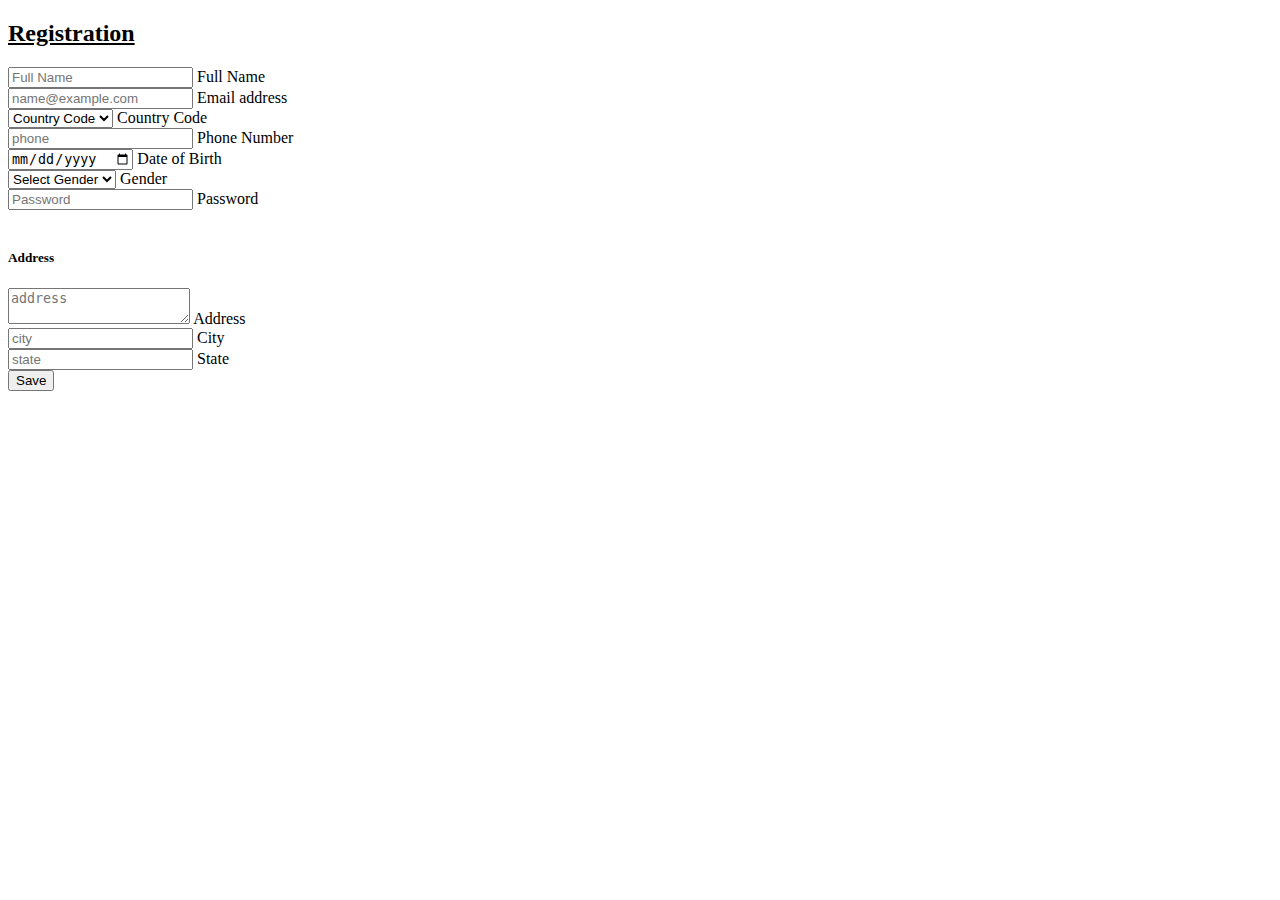
==== templates/register.html @ fe2e0753 "add templates" ====
<!DOCTYPE html>
<html lang="en">

<head>
    <meta charset="UTF-8">
    <meta name="viewport" content="width=device-width, initial-scale=1.0">
    <link rel="stylesheet" href="/static/css/main.css">
    <link href="https://cdn.jsdelivr.net/npm/bootstrap@5.0.2/dist/css/bootstrap.min.css" rel="stylesheet"
        integrity="sha384-EVSTQN3/azprG1Anm3QDgpJLIm9Nao0Yz1ztcQTwFspd3yD65VohhpuuCOmLASjC" crossorigin="anonymous">
    <title>Registration</title>
</head>

<body class="bg-light">
    <div class="container shadow p-3 m-5 products-overview rounded">
        <h2 class="fs-1 fw-bold"><u>Registration</u></h2>
        <form>
            <!-- {% csrf_token %} -->

            <div class="form-floating m-3">
                <input type="text" class="form-control" id="full_name" name="full_name" placeholder="Full Name"
                    required>
                <label for="full_name">Full Name</label>
            </div>

            <div class="form-floating m-3">
                <input type="email" class="form-control" id="email" name="email" placeholder="name@example.com"
                    required>
                <label for="Email">Email address</label>
            </div>

            <div class="row">
                <div class="col-3">
                    <div class="form-floating m-3">
                        <select class="form-select" id="country_code" name="country_code" aria-label="Default select example"
                            required>
                            <option selected>Country Code</option>
                            <option value="+91">India (+91)</option>
                            <option value="+33">France (+33)</option>
                            <option value="+7">Russia (+7)</option>
                        </select>
                        <label for="gender">Country Code</label>
                    </div>
                </div>
                <div class="col-9">
                    <div class="form-floating m-3">
                        <input type="tel" class="form-control" id="phone" name="phone" placeholder="phone"
                            pattern="[0-9]{10}" maxlength="10" required>
                        <label for="phone">Phone Number</label>
                    </div>
                </div>
            </div>

            <div class="row">
                <div class="col">
                    <div class="form-floating m-3">
                        <input type="date" class="form-control" id="dob" name="dob" placeholder="12/06/1977" required>
                        <label for="dob">Date of Birth</label>
                    </div>
                </div>
                <div class="col">
                    <div class="form-floating m-3">
                        <select class="form-select" id="gender" name="gender" aria-label="Default select example"
                            required>
                            <option selected>Select Gender</option>
                            <option value="male">Male</option>
                            <option value="female">Female</option>
                            <option value="other">Other</option>
                        </select>
                        <label for="gender">Gender</label>
                    </div>
                </div>
            </div>
       
            <div class="form-floating m-3">
                <input type="password" class="form-control " id="password" name="password"
                    placeholder="Password">
                <label for="Password">Password</label>
            </div>
<!--             
            <div class="row">
                <div class="col">
                    <div class="form-floating m-3">
                        <input type="password" class="form-control " id="password" name="password"
                            placeholder="Password">
                        <label for="Password">Password</label>
                    </div>
                </div>
                <div class="col">
                    <div class="form-floating m-3">
                        <input type="password" class="form-control" id="confirm_password" name="confirm_password"
                            placeholder="confirm_password" onkeypress="matchPasswords_in_register()" 
                           onkeyup="matchPasswords_in_register()" onchange="matchPasswords_in_register()" onkeydown="matchPasswords_in_register" required>
                        <label for="confirm_password">Confirm Password</label>
                    </div>
                </div>
            </div>
            <div class="text-danger fw-bold text-center op-0" id="password_not_match" role="alert">
                Passwords do not match
              </div> -->
            <br>
            <h5 class="text-secondary">Address</h5>
            <div class="form-floating m-3">
                <textarea type="text" class="form-control" id="address" name="address" placeholder="address"
                    required></textarea>
                <label for="address">Address</label>
            </div>
            <div class="row">
                <div class="col">
                    <div class="form-floating m-3">
                        <input type="text" class="form-control " id="city" name="city" placeholder="city" required>
                        <label for="city">City</label>
                    </div>
                </div>
                <div class="col">
                    <div class="form-floating m-3">
                        <input type="text" class="form-control" id="state" name="state" placeholder="state" required>
                        <label for="state">State</label>
                    </div>
                </div>

            </div>
            <button class="btn btn-light  m-3 p-2 " type="submit">Save</button>
        </form>
    </div>
</body>
<script src="/static/js/script.js"></script>
<script src="https://cdn.jsdelivr.net/npm/bootstrap@5.0.2/dist/js/bootstrap.bundle.min.js"
    integrity="sha384-MrcW6ZMFYlzcLA8Nl+NtUVF0sA7MsXsP1UyJoMp4YLEuNSfAP+JcXn/tWtIaxVXM"
    crossorigin="anonymous"></script>

</html>
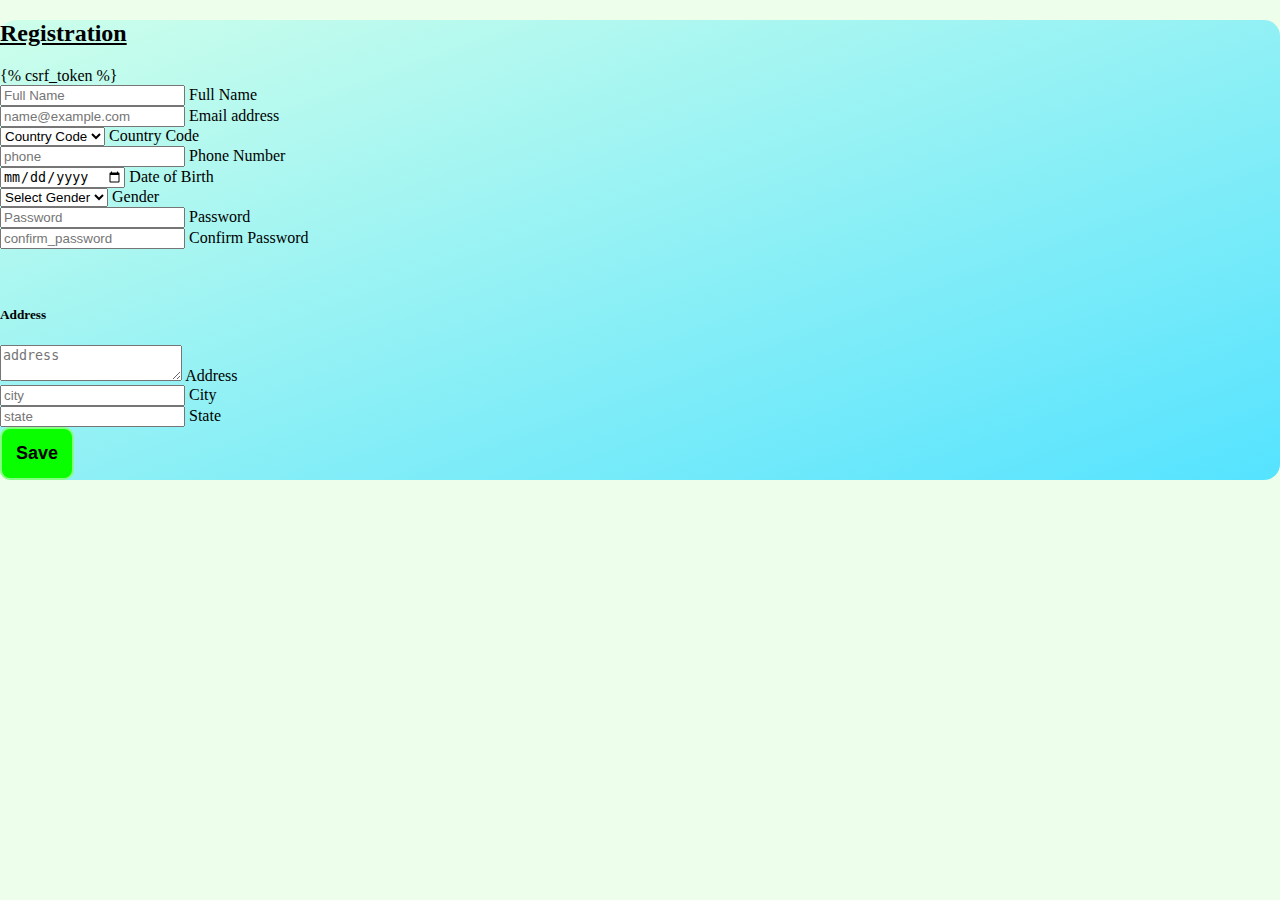
==== commit c922c259: "REGISTER1" ====
--- a/templates/register.html
+++ b/templates/register.html
@@ -13,8 +13,8 @@
 <body class="bg-light">
     <div class="container shadow p-3 m-5 products-overview rounded">
         <h2 class="fs-1 fw-bold"><u>Registration</u></h2>
-        <form>
-            <!-- {% csrf_token %} -->
+        <form method="post">
+            {% csrf_token %}
 
             <div class="form-floating m-3">
                 <input type="text" class="form-control" id="full_name" name="full_name" placeholder="Full Name"
@@ -71,12 +71,12 @@
                 </div>
             </div>
        
-            <div class="form-floating m-3">
+          <!--     <div class="form-floating m-3">
                 <input type="password" class="form-control " id="password" name="password"
                     placeholder="Password">
                 <label for="Password">Password</label>
-            </div>
-<!--             
+            </div>   -->
+          
             <div class="row">
                 <div class="col">
                     <div class="form-floating m-3">
@@ -96,7 +96,7 @@
             </div>
             <div class="text-danger fw-bold text-center op-0" id="password_not_match" role="alert">
                 Passwords do not match
-              </div> -->
+              </div> 
             <br>
             <h5 class="text-secondary">Address</h5>
             <div class="form-floating m-3">
--- a/static/css/main.css
+++ b/static/css/main.css
@@ -0,0 +1,173 @@
+
+body{
+    background-color: rgba(192, 252, 182, 0.278);
+    margin: 0;
+    padding: 0;
+    /* max-width: 100%;
+    max-height: 100%; */
+}
+
+
+/* Utility css */
+
+.flex{
+    display: flex;
+    justify-content: space-between;
+    align-items: center;
+    text-align: center;
+}
+
+/* header css  */
+
+nav{
+    margin: .2rem 1.5rem  0rem 1.5rem;
+    padding: 0.5rem 0.5rem 0rem 0.5rem;
+    /* background-color: rgba(159, 159, 159, 0.349); */
+    /* border: 1px solid black; */
+    border-radius: 1rem;
+    display: flex;
+}
+
+.logo{
+    width: 3rem;
+    height: 3rem;
+    justify-content: left;
+}
+.logo:hover{
+    width: 3.6rem;
+    height: 3.6rem;
+    justify-content: left;
+}
+
+.logo-text{
+    font-size: 2rem;
+    font-weight: bold;
+    color: rgb(22, 96, 0);
+    justify-content: left;
+}
+.logo-text:hover{
+    font-size: 2.06rem;
+    font-weight: bold;
+    justify-content: left;
+}
+
+.btn{
+    border: 2px solid rgba(255, 255, 255, 0.504) ;
+    font-size:large;
+    justify-content: right;
+    text-align: right;
+    margin-right: 10px;
+    padding: 14px;
+    border-radius: 10px;
+    color: rgb(0, 0, 0);
+    font-weight: bold;
+    background-color: rgb(9, 255, 0);
+}
+
+.btn:hover{
+    background-color: rgb(22, 127, 17);
+    color : white;
+}
+
+div a{
+    text-decoration: none;
+    color: rgb(0, 0, 0);
+    font-weight: bold;
+}
+div a:hover{
+    color: seashell;
+    text-shadow: aliceblue;
+    text-transform: uppercase;
+}
+
+.nav-menu{
+    color: rgb(0, 255, 17);
+    /* margin: 0;
+    padding: 0%;
+    /* border: 1px solid black; */ 
+    margin: .5rem 1.5rem  1.5rem 1.5rem;
+    background-color: rgba(0, 0, 0, 0.83);
+    border: 1px solid black;
+    border-radius: 1rem;
+}
+
+.nav-menu ul{
+    display: flex;
+    justify-content: space-evenly;
+}
+
+.mynav-link{
+    justify-content: center;
+    text-align: center;
+    align-items: center;
+    font-size: large;
+    list-style: none;
+    font-weight: bold;
+    cursor: pointer;
+}
+
+.mynav-link:hover{
+    font-size: larger;
+}
+
+
+/* Main part */
+
+
+/* products-overview */
+
+.products-overview{
+    /* border: 2px solid rgba(0, 0, 0, 0.425); */
+    border-radius: 1rem;
+    /* margin: 1rem; */
+    background-image: linear-gradient(to bottom right,rgba(130, 255, 234, 0.293), rgb(85, 227, 255));
+}
+
+.products-overview h1{
+    
+    /* padding-top: 1rem; */
+    font-size: x-large;
+    color: rgb(22, 96, 0);
+    /* text-shadow: 0px 0px 50px rgb(255, 255, 255); */
+    font-weight: bold;
+}
+
+.product-overview-block{
+    border: 1px solid black;
+    display: flex;
+    justify-content: space-between;
+    align-items: center;
+    /* padding: 0rem 1rem 0rem 1rem; */
+}
+
+.product-overview-block-items{
+    border: 1px solid black;
+    justify-content: center;
+    align-items: center;
+}
+
+.product-overview-block-items a img{
+    width: 10rem;
+    height: 10rem;
+    border: 1px solid black;
+}
+
+/* footer  */
+
+footer{
+    border-top: 1.5px solid #626262ad;
+    margin-left: 1.5rem;
+    color: #626262ad; 
+    font-weight: 600;
+    margin-top: 2rem;
+    margin-right: 1.5rem;
+    justify-content: center;
+    align-content: center;
+    text-align: center;
+}
+
+
+/* form css */
+.op-0{
+    opacity: 0;
+}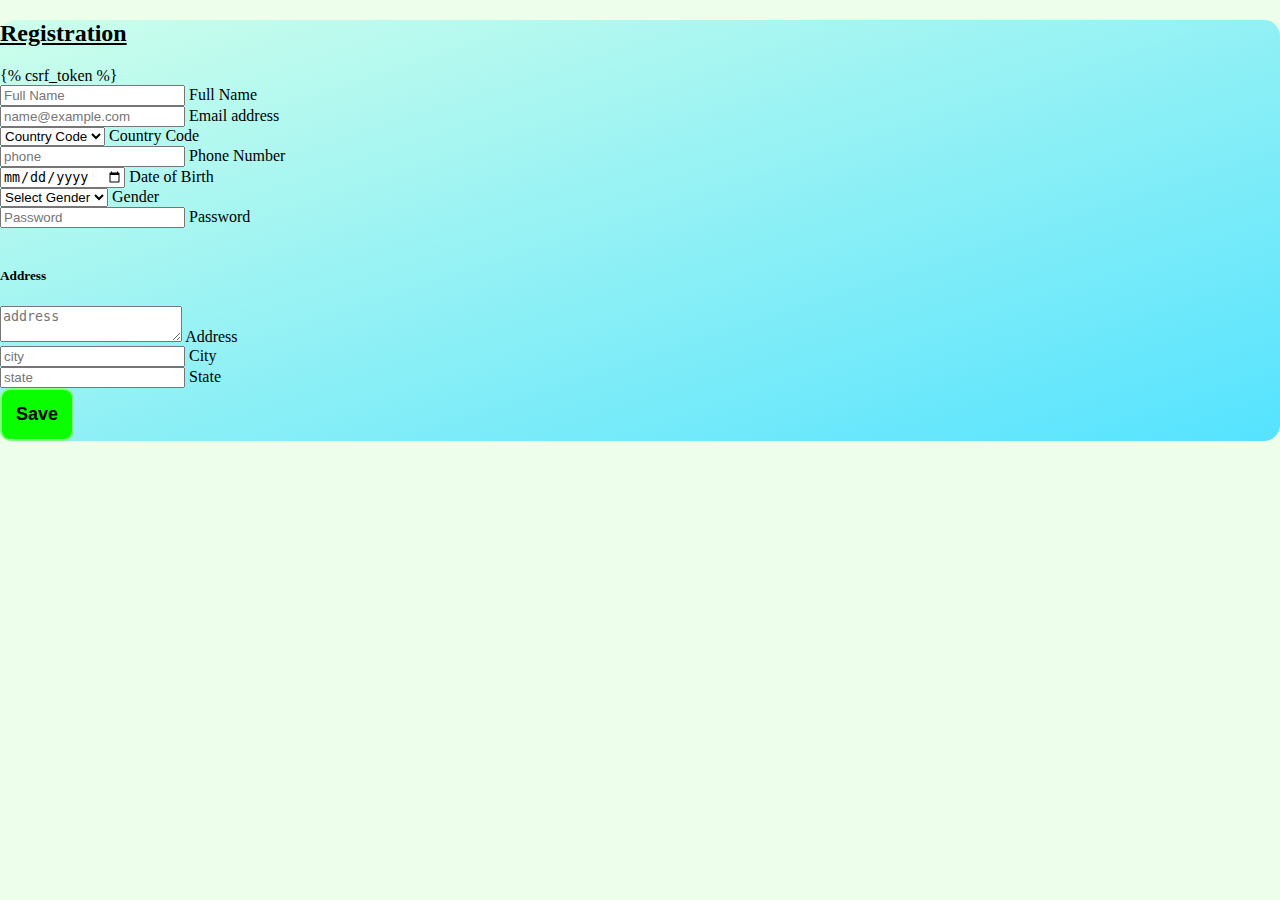
==== commit 48f95178: "change in register.html and views part of it" ====
--- a/templates/register.html
+++ b/templates/register.html
@@ -71,13 +71,13 @@
                 </div>
             </div>
        
-          <!--     <div class="form-floating m-3">
+              <div class="form-floating m-3">
                 <input type="password" class="form-control " id="password" name="password"
                     placeholder="Password">
                 <label for="Password">Password</label>
-            </div>   -->
+            </div>  
           
-            <div class="row">
+          <!--   <div class="row">
                 <div class="col">
                     <div class="form-floating m-3">
                         <input type="password" class="form-control " id="password" name="password"
@@ -88,15 +88,14 @@
                 <div class="col">
                     <div class="form-floating m-3">
                         <input type="password" class="form-control" id="confirm_password" name="confirm_password"
-                            placeholder="confirm_password" onkeypress="matchPasswords_in_register()" 
-                           onkeyup="matchPasswords_in_register()" onchange="matchPasswords_in_register()" onkeydown="matchPasswords_in_register" required>
+                            placeholder="confirm_password" onkeyup="matchPasswords_in_register()"  required>
                         <label for="confirm_password">Confirm Password</label>
                     </div>
                 </div>
             </div>
             <div class="text-danger fw-bold text-center op-0" id="password_not_match" role="alert">
                 Passwords do not match
-              </div> 
+              </div>  -->
             <br>
             <h5 class="text-secondary">Address</h5>
             <div class="form-floating m-3">
